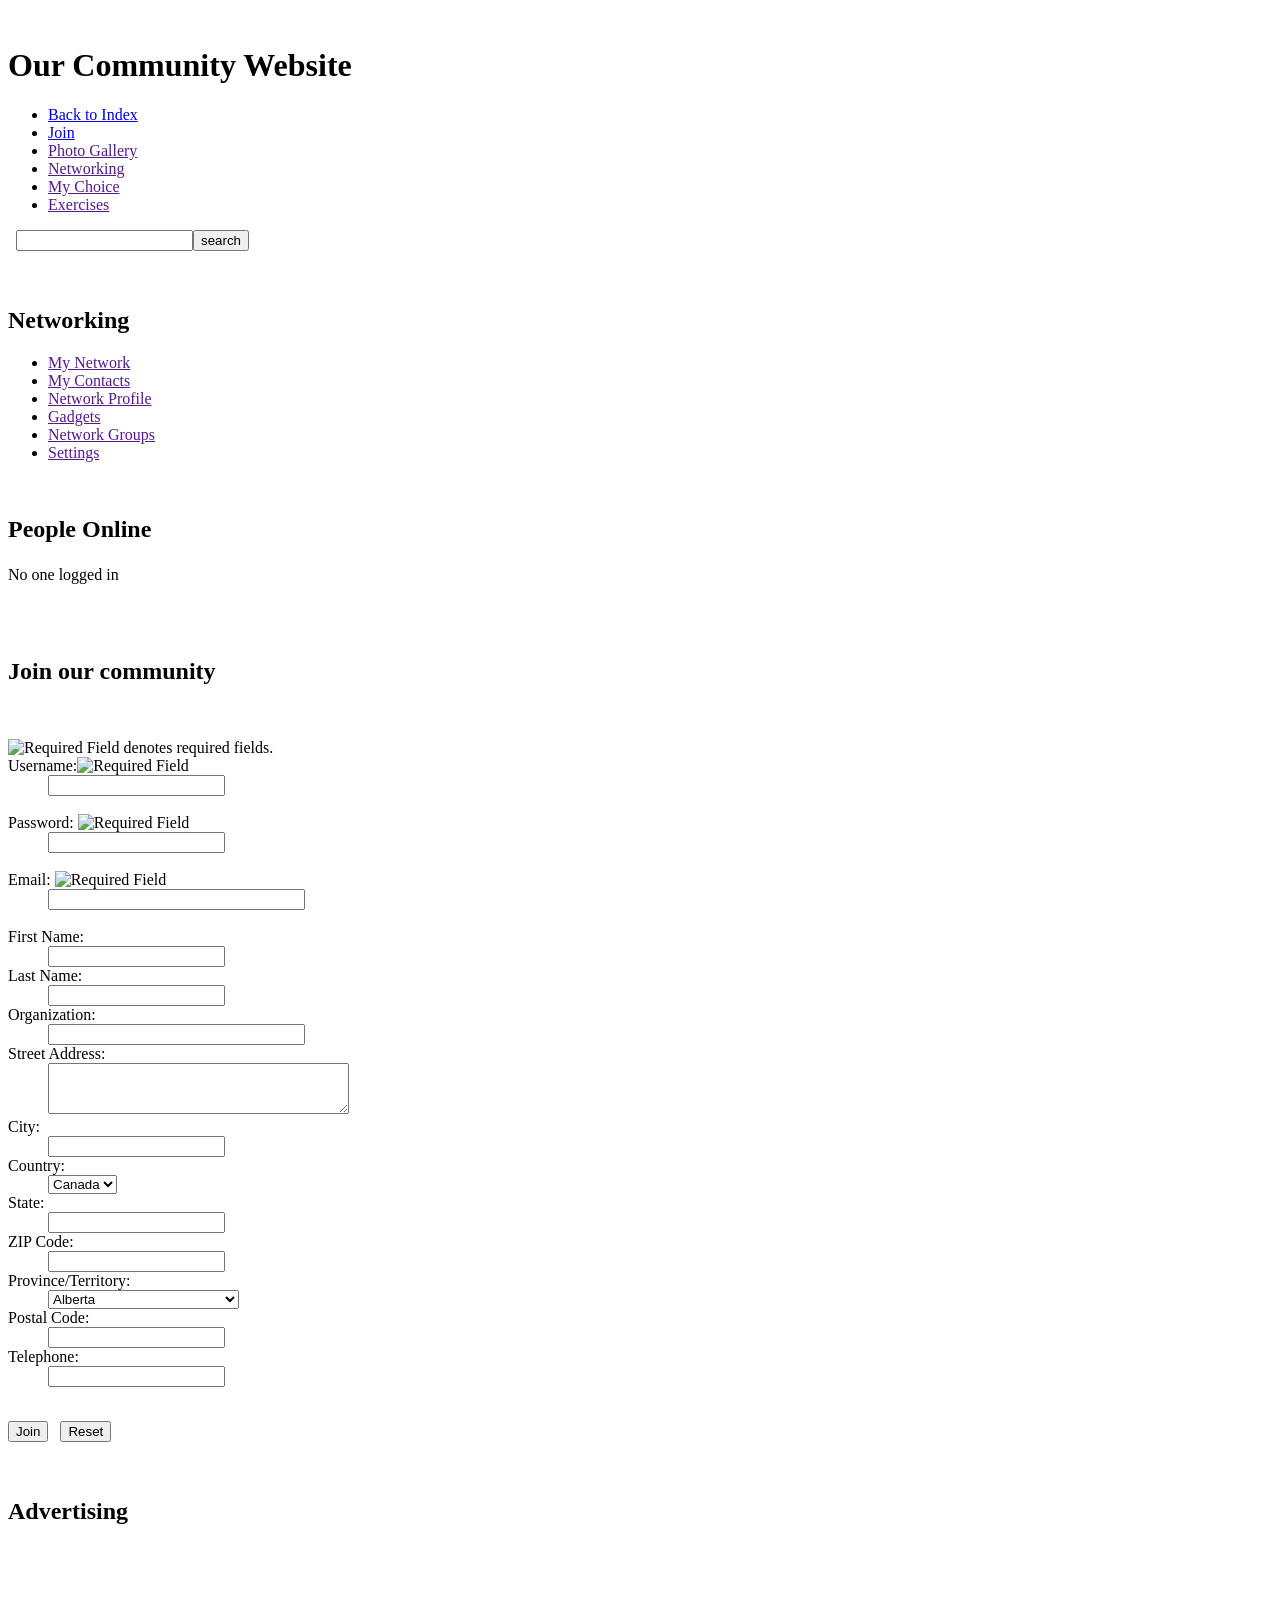
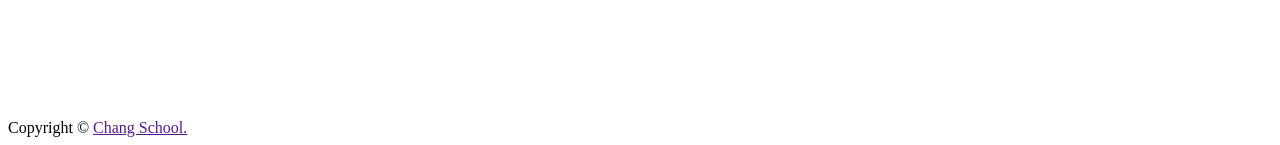
==== landmarks.html @ 8144ad6c "landmarks complete, used VoiceOver since ChromeVox is deprecated" ====
<!DOCTYPE html>
<html xmlns="http://www.w3.org/1999/xhtml" xml:lang="en" lang="en">
    <head>
        <title>Our Community Website: Landmarks and other Static WAI-ARIA</title>
        <meta http-equiv="Content-Type" content="text/html; charset=UTF-8">
        <meta name="description" content="test">
        <link rel="stylesheet" href="styles.css" type="text/css">

        <script src="join.lib.js"></script>
		<script src="join.js"></script>
    </head>
<body> 
<div id="top-bar">&nbsp; </div>
<div class="page_wrapper">
	<div role="banner" id="header">
		<div id="course_title_container" style="left:1em;">		
			<h1 id="section-title">Our Community Website</h1>
		</div>
	</div>

	<div role="navigation" class="" style="z-index: auto; position: static; top: auto;" id="lrg_topnav">
		<div style="width: 100%;" id="topnavlistcontainer" aria-label="main navigation tabs">
			<a id="main-nav"></a>
			<ul style="" id="topnavlist">
			<li><a href="index.html" accesskey="1" title="Back to Index Alt+1">Back to Index</a></li>
				<li><a href="landmarks.html" accesskey="2" title="Join Alt+2" class="active">Join</a></li>
				<li><a href="" class="fake" accesskey="3" title="Photo Gallery Alt+3">Photo Gallery</a></li>
				<li><a href="" class="fake" accesskey="4" title="Networking Alt+4">Networking</a></li>
				<li><a href="" class="fake" accesskey="5" title="Login Alt+5">My Choice</a></li>
				<li><a href="" class="fake" accesskey="6" title="Exercise Home Alt+6">Exercises</a></li> 
			</ul>
		</div> 
	</div>

	<div role="search" class="logoutbar">&nbsp; <input type="text" class="input"><input type="submit" value="search"></div>
	<div class="crumbcontainer">
		<div id="breadcrumbs" tabindex="0" aria-label="breadcrumb links">&nbsp;</div>
	</div>
	<div id="contentwrapper">
		<div id="lrg_content">
			<div role="navigation" id="leftcolumn">
				<a id="menu"></a>
				<div id="side-menu" aria-label="left side, secondary menu" accesskey="0">
					<br/>
					<h2 class="box"><span>Networking</span></h2>
					<div class="box" id="menu_Networking">
						<ul class="social_side_menu">
							<li><a href="" class="fake">My Network</a></li>
							<li><a href="" class="fake">My Contacts</a></li>
							<li><a href="" class="fake">Network Profile</a></li>
							<li><a href="" class="fake">Gadgets</a></li>
							<li><a href="" class="fake">Network Groups</a></li>
							<li><a href="" class="fake">Settings</a></li>
						</ul>
						<div class="divider"></div>
					</div>
				<br/>
					<h2 class="box"><span>People Online</span></h2>
					<div class="box" id="menu_UsersOnline">
						<ul style="padding: 0px; list-style: none;">
							<li style="padding: 3px 0px;" id="mylogin">No one logged in</li>
						</ul>
					</div>
				<br/>
				</div>
			</div>
		</div>	<!-- //end of the left column -->	

		<div id="contentcolumn">
		<div id="message"></div>
		<br style="clear:both;">
		<a id="top"></a>

	<div role="main" class="profile">
		<h2>Join our community</h2>
		<div id="feedback">&nbsp;</div>
		<form role="form" id="join_form">
		<dl>
			<dt>
			<img src="images/required.gif" height="14" width="14" alt="Required Field" /> denotes required fields.<br />
			</dt>
			<dd>
			</dd>
			<dt>
				<label for="username">Username:</label><img src="images/required.gif"  alt="Required Field" class="img" />
			</dt>
			<dd><input role="alert" id="username" class="input" type="text" value="" maxlength="30" size="20" name="username"  aria-required="true" aria-describedby="username_error"><br />
				<span id="username_error">&nbsp;</span><br />
			</dd>
			<dt>
				<label for="password">Password:</label>
				<img src="images/required.gif"  alt="Required Field" />
			</dt>
			<dd>
				<input type="text" name="password" size="20" id="password" value="" class="input" /><br />
				<span id="password_error">&nbsp;</span>
			</dd>
			<dt>
				<label for="email">Email:</label>
				<img src="images/required.gif" class="img"  alt="Required Field"/>
			</dt>
			<dd>    
				<input type="text" name="email" size="30" id="email" value="" class="input"/><br />
				<span id="email_error">&nbsp;</span>
			</dd>
			<dt>
				<label for="fname">First Name:</label>
			</dt>
			<dd>
				<input type="text" name="fname" size="20" id="fname" value="" class="input" />
				<span id="fname_error">&nbsp;</span>
			</dd>
			<dt>
				<label for="lname">Last Name:</label>
			</dt>
			<dd>
				<input type="text" name="lname" size="20" id="lname" value="" class="input" />  
				<span id="lname_error">&nbsp;</span> 
			</dd>

			<dt>
				<label for="org">Organization</label>:
			</dt>
			<dd>
				<input type="text"  class="input" id="org" name="organization" value="" size="30" />
				<span id="org_error">&nbsp;</span>
			</dd>
			<dt>
				<label for="address">Street Address</label>: 
			</dt>
			<dd>
				<textarea  id="address"  class="input" name="address" cols="35" rows="3"></textarea>
				<span id="address_error">&nbsp;</span>
			</dd>
			<dt>
				<label for="city">City</label>: 
			</dt>
			<dd>
				<input type="text" id="city" name="city"  class="input" value="" >
				<span id="city_error">&nbsp;</span>
			</dd>
			<dt>
				<label for="country">Country</label>: 
			</dt>
			<dd>
				<select name="country" id="country">
					<option value="ca">Canada</option>
					<option value="usa">USA</option>
				</select>
				<span id="country_error">&nbsp;</span>
			</dd>
			<dt>
			<dt class="state_block">
						<label for="state">State:</label>
			</dt>
			<dd class="state_block">
				<input type="text" name="state" id="state" maxlength="2" class="input"/>
				<span id="state_error">&nbsp;</span>
			</dd>
			<dt class="state_block">   
				<label for="zip">ZIP Code:</label>
			</dt>
			<dd class="state_block">
				<input type="text" name="zip" id="zip"  class="input"/>
				<span id="zip_error">&nbsp;</span><br />
			</dd>
			<dt class="prov_block">
			<label for="province">Province/Territory:</label>
			</dt>
			<dd class="prov_block">
				<select name="province" id="province" class="input">
					<option value="AB">Alberta</option>
					<option value="BC">British Columbia</option>
					<option value="MB">Manitoba</option>
					<option value="NB">New Brunswick</option>
					<option value="NL">Newfoundland and Labrador</option>
					<option value="NS">Nova Scotia</option>
					<option value="NU">Nunavut</option>
					<option value="NT">Northwest Territories</option>
					<option value="ON">Ontario</option>
					<option value="PE">Prince Edward Island</option>
					<option value="QC">Quebec</option>
					<option value="SK">Saskatchewan</option>
					<option value="YT">Yukon</option>
				</select>
				<span id="province_error">&nbsp;</span>
			</dd>
			<dt class="prov_block">
				<label for="postal">Postal Code:</label>
			</dt>
			<dd class="prov_block">
				<input type="text" name="postal" id="postal" class="input"/>
				<span id="postal_error">&nbsp;</span><br />
			</dd>
			<dt>
				<label for="tele">Telephone</label>:
			</dt>
			<dd>
				<input type="text" id="tele" name="telephone"  class="input" value="" >
				<span id="tele_error">&nbsp;</span>
			</dd>
		</dl>
		<br  style="clear:both;"/>
		<div>
			<input type="button" role="alert" id="join" value="Join" /> &nbsp;
			<input type="button" id="reset_form" value="Reset" /><br />
		</div>
		</form>
		<br  style="clear:both;"/>

		<br style="width:100%;clear:both;" />

	</div>
	<div role="complementary" id="advertising">
		<h2>Advertising</h2>
		<div>
				<img src="images/rum_cover.jpg" alt="" />
				<br style="clear:both;"/>
			</div>
		</div>
	</div>
	<p><br><br>&nbsp;</p>
</div> <!-- end page wrapper --> 
<p><br><br>&nbsp;</p>
</div>

<div role="contentinfo" id="footer"> Copyright &copy; <a href="" class="fake">Chang School.</a></div>

</body>
</html>
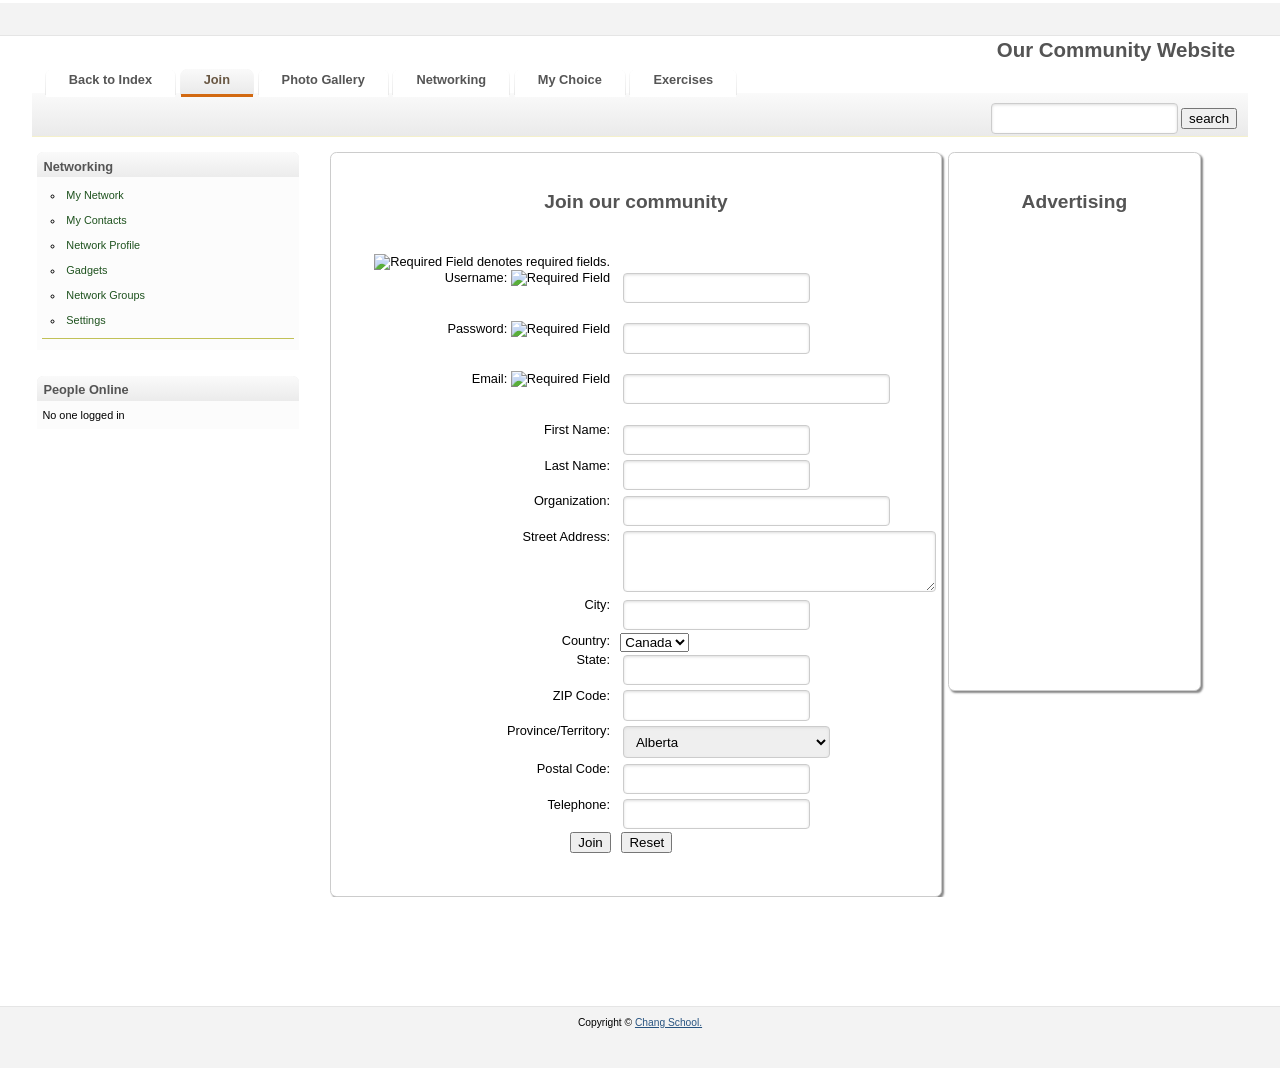
==== commit 17d8c8b3: "updated all but submit and reset buttons - still listed as input elements" ====
--- a/landmarks.html
+++ b/landmarks.html
@@ -32,10 +32,10 @@
 		</div> 
 	</div>
 
-	<div role="search" class="logoutbar">&nbsp; <input type="text" class="input"><input type="submit" value="search"></div>
-	<div class="crumbcontainer">
+	<div role="search" class="logoutbar"><label for="search">&nbsp; <input type="text" class="input"/><input type="submit" value="search"/></label></div>
+	<!-- <div class="crumbcontainer">
 		<div id="breadcrumbs" tabindex="0" aria-label="breadcrumb links">&nbsp;</div>
-	</div>
+	</div> -->
 	<div id="contentwrapper">
 		<div id="lrg_content">
 			<div role="navigation" id="leftcolumn">
@@ -82,90 +82,90 @@
 			<dd>
 			</dd>
 			<dt>
-				<label for="username">Username:</label><img src="images/required.gif"  alt="Required Field" class="img" />
-			</dt>
-			<dd><input role="alert" id="username" class="input" type="text" value="" maxlength="30" size="20" name="username"  aria-required="true" aria-describedby="username_error"><br />
-				<span id="username_error">&nbsp;</span><br />
-			</dd>
-			<dt>
-				<label for="password">Password:</label>
+				<label for="username">Username: <img src="images/required.gif"  alt="Required Field" class="img" /></label>
+			</dt>
+			<dd><input id="username" class="input" type="text" value="" maxlength="30" size="20" name="username"  aria-required="true" aria-describedby="username_error" /><br />
+				<span role="alert" id="username_error">&nbsp;</span><br />
+			</dd>
+			<dt>
+				<label for="password">Password: </label>
 				<img src="images/required.gif"  alt="Required Field" />
 			</dt>
 			<dd>
 				<input type="text" name="password" size="20" id="password" value="" class="input" /><br />
-				<span id="password_error">&nbsp;</span>
-			</dd>
-			<dt>
-				<label for="email">Email:</label>
+				<span role="alert" id="password_error">&nbsp;</span>
+			</dd>
+			<dt>
+				<label for="email">Email: </label>
 				<img src="images/required.gif" class="img"  alt="Required Field"/>
 			</dt>
 			<dd>    
 				<input type="text" name="email" size="30" id="email" value="" class="input"/><br />
-				<span id="email_error">&nbsp;</span>
-			</dd>
-			<dt>
-				<label for="fname">First Name:</label>
+				<span role="alert" id="email_error">&nbsp;</span>
+			</dd>
+			<dt>
+				<label for="fname">First Name: </label>
 			</dt>
 			<dd>
 				<input type="text" name="fname" size="20" id="fname" value="" class="input" />
-				<span id="fname_error">&nbsp;</span>
-			</dd>
-			<dt>
-				<label for="lname">Last Name:</label>
+				<span role="alert" id="fname_error">&nbsp;</span
+			</dd>
+			<dt>
+				<label for="lname">Last Name: </label>
 			</dt>
 			<dd>
 				<input type="text" name="lname" size="20" id="lname" value="" class="input" />  
-				<span id="lname_error">&nbsp;</span> 
-			</dd>
-
-			<dt>
-				<label for="org">Organization</label>:
+				<span role="alert" id="lname_error">&nbsp;</span>
+			</dd>
+
+			<dt>
+				<label for="org">Organization: </label>
 			</dt>
 			<dd>
 				<input type="text"  class="input" id="org" name="organization" value="" size="30" />
-				<span id="org_error">&nbsp;</span>
-			</dd>
-			<dt>
-				<label for="address">Street Address</label>: 
+				<span role="alert" id="org_error">&nbsp;</span>
+			</dd>
+			<dt>
+				<label for="address">Street Address:  </label>
 			</dt>
 			<dd>
 				<textarea  id="address"  class="input" name="address" cols="35" rows="3"></textarea>
-				<span id="address_error">&nbsp;</span>
-			</dd>
-			<dt>
-				<label for="city">City</label>: 
+				<span role="alert" id="address_error">&nbsp;</span>
+			</dd>
+			<dt>
+				<label for="city">City: </label>
 			</dt>
 			<dd>
 				<input type="text" id="city" name="city"  class="input" value="" >
-				<span id="city_error">&nbsp;</span>
-			</dd>
-			<dt>
-				<label for="country">Country</label>: 
+				<span role="alert" id="city_error">&nbsp;</span>
+			</dd>
+			<dt>
+				<label for="country">Country: </label>
 			</dt>
 			<dd>
 				<select name="country" id="country">
 					<option value="ca">Canada</option>
 					<option value="usa">USA</option>
 				</select>
-				<span id="country_error">&nbsp;</span>
+				<span role="alert" id="country_error">&nbsp;</span>
 			</dd>
 			<dt>
 			<dt class="state_block">
-						<label for="state">State:</label>
+				<label for="state">State: </label>
 			</dt>
 			<dd class="state_block">
 				<input type="text" name="state" id="state" maxlength="2" class="input"/>
-				<span id="state_error">&nbsp;</span>
+				<span role="alert" id="state_error">&nbsp;</span>
 			</dd>
 			<dt class="state_block">   
-				<label for="zip">ZIP Code:</label>
+				<label for="zip">ZIP Code: </label>
 			</dt>
 			<dd class="state_block">
 				<input type="text" name="zip" id="zip"  class="input"/>
-				<span id="zip_error">&nbsp;</span><br />
+				<span role="alert" id="zip_error">&nbsp;</span><br />
 			</dd>
 			<dt class="prov_block">
-			<label for="province">Province/Territory:</label>
+			<label for="province">Province/Territory: </label>
 			</dt>
 			<dd class="prov_block">
 				<select name="province" id="province" class="input">
@@ -183,21 +183,21 @@
 					<option value="SK">Saskatchewan</option>
 					<option value="YT">Yukon</option>
 				</select>
-				<span id="province_error">&nbsp;</span>
+				<span role="alert" id="province_error">&nbsp;</span>
 			</dd>
 			<dt class="prov_block">
-				<label for="postal">Postal Code:</label>
+				<label for="postal">Postal Code: </label>
 			</dt>
 			<dd class="prov_block">
 				<input type="text" name="postal" id="postal" class="input"/>
-				<span id="postal_error">&nbsp;</span><br />
-			</dd>
-			<dt>
-				<label for="tele">Telephone</label>:
+				<span role="alert" id="postal_error">&nbsp;</span><br />
+			</dd>
+			<dt>
+				<label for="tele">Telephone: </label>
 			</dt>
 			<dd>
 				<input type="text" id="tele" name="telephone"  class="input" value="" >
-				<span id="tele_error">&nbsp;</span>
+				<span role="alert" id="tele_error">&nbsp;</span>
 			</dd>
 		</dl>
 		<br  style="clear:both;"/>
--- a/styles.css
+++ b/styles.css
@@ -0,0 +1,595 @@
+html,body{
+	height:100%;
+}
+
+body {
+	font-family: Arial, Helvetica, sans-serif;
+	width:100%;
+	font-size:.8em;
+	margin:0;
+	margin-top:.2em;
+	background-color: #ffffff;
+
+}
+.error{
+    color:red;
+}
+.input {
+    border: 1px solid #ccc;
+    border-radius: 4px;
+    box-shadow: 0 1px 3px #ddd inset;
+    box-sizing: border-box;
+    display: inline-block;
+    margin: 0.2em;
+    padding: 0.5em 0.6em;
+}
+.profile{
+    text-align:center;
+    margin-left:auto;
+    margin-right:auto;
+    background-color: white;
+    border: 1px solid #cccccc;
+    border-radius: 0.5em;
+    box-shadow: 2px 2px 2px #888888;
+    color: black;
+    font-weight: normal;
+    margin-left: auto;
+    margin-right: auto;
+    padding: 1em;
+    width: 65%;
+    float:left;
+}
+.profile h3{
+    float:left;
+    clear:both;
+    width:100%;
+}
+.profile dl {
+    width: 53em;
+    margin: .8em;
+    list-style-type: none;
+}
+
+.profile dt{
+    float:left;
+    clear:left;
+    text-align:right;
+    width: 20em;
+}
+
+.profile dd{
+    text-align:left;
+    float:left;
+    margin-left: .8em;
+} 
+#join_form{
+	width:95%;
+}
+
+.hide{
+    display:none;
+}
+.show{
+    display:inline;
+}
+.buttons{
+    width:5em;
+    margin-left:auto;
+    margin-right:auto;
+}
+
+.feedback{
+    background-color:green;
+    font-weight:700;
+    color:#ffffff;
+    width:60%;
+    margin-left:auto;
+    margin-right:auto;
+    padding: 1em;
+}
+fieldset.group_form{
+	width:50%;
+	margin:.5em;
+   	min-height: 170px;
+	padding:.5em;
+	background-color:#ffffff;
+	border:1px solid #DED29E;
+
+
+}
+fieldset.group_form.collapsed{
+	border:none;
+	background-color:inherit;
+}
+legend.group_form{
+	/* border:1px #6D7B8D solid; */
+	background-color: #F5F9FC;
+	font-size:1.2em;
+	font-weight: 600;
+	color: black;
+	padding: .7em;
+	border-radius: .2em;
+	border: 1px solid #ded29e;
+
+}
+div.input-form {
+	width: 90%; 
+	float:left;
+	margin-left:auto; 
+	margin-right:auto;
+	background-color:#FCFCFC;
+	margin-bottom: 10px;
+	line-height:120%;
+	padding:.2em 0 .2em .2em;
+
+}
+
+.page_wrapper{
+	width:95%;
+	margin-left:auto;
+	margin-right:auto;
+	background-color: #ffffff;
+}
+p {
+	margin: 0.5em 0em 1em 0em;
+	text-align: justify;
+	line-height: 150%;
+}
+
+p a {
+	text-decoration: underline;
+}
+
+p a:visited {
+	color: #3F2670;
+	background-color: transparent;
+}
+
+p a:active {
+	color: #A50707;
+	background-color: transparent;
+}
+
+h1, h2, h3, h4, h5, h6 {
+	color: #545454;
+	font: 100% Verdana, Helvetica, Arial, sans-serif;
+	font-weight: bold;
+	padding-top: 0.5em;
+}
+
+h1 {
+	font-size: 160%;
+	margin-bottom: .3em;
+}
+
+h1#section-title {
+	float: right;
+	margin-left:1em;
+	margin-top:-1em;
+	white-space: nowrap;
+	
+}
+
+h2 {
+	font-size: 150%;
+}
+
+h2.sidebox{
+	font-size: 110%;
+}
+
+h2.box{
+	font-size: 110%;
+}
+
+h2.page-title {
+	clear:right;
+	padding:0px;
+}
+
+h3 {
+	font-size: 130%;
+}
+
+h4 {
+	font-size: 120%;
+}
+
+h5 {
+	font-size: 100%;
+}
+
+
+/* list attributes */
+ul {
+	font-family: Verdana, Helevetica, Arial, sans-serif;
+	margin-bottom: 0px;
+	margin-top: 0px;
+	margin-right: 0px;
+	padding:0px;
+}
+
+li {
+	font-family: Verdana, Helevetica, Arial, sans-serif;
+	margin-bottom: 0px;
+	margin-top: 0px;
+	margin-right: 0px;
+}
+
+/* link attributes */
+a:link, a:visited  {
+	color: #285481;
+}
+
+a:hover {
+	color: #932318;
+	/* color:#ffffff; */
+}
+
+a:active {
+	color: #932318;
+}
+
+/* align text to the left */
+.left {
+	text-align: left;
+}
+
+/* main submit button */
+.button {
+    width:5em;
+  	color: #777777;
+	font-weight: normal;
+	border:  #AAA  solid 1px;
+	border-radius: .3em .3em .3em .3em;
+	-moz-border-radius: .3em .3em .3em .3em
+}
+
+.button:focus, .button:hover {
+    background-color: #EAEAEA;;
+    border:1px solid #E5E5E5;
+
+}
+
+.button:active {
+    background-color: #685642;
+    color: #F4F0CB;
+}
+
+div#breadcrumbs {
+	clear:both;
+	font-size: 0.85em;
+	padding-left:.5em;
+	margin-top:-.3em;
+	margin-left:-.2em;
+	padding: 0em 0em .2em .2em;
+	float:left;
+	width:99.8%;
+	border-bottom:1px solid #DED29E;
+	background-color: #F5F9FC;
+}
+
+#header{
+	background-image: url('images/mesh-pattern.jpg'); 
+	background-repeat: repeat-x;
+	height:4.5em;
+	margin-bottom:-3em;
+	padding-bottom: 2.2em;
+	background-size:165px 153px;
+}
+
+#top-bar{
+	background-color:#F3F3F3;
+	border-bottom: 1px solid #E5E5E5;
+	height:2.5em;
+}
+
+h2.box {
+	font-size:1em;
+	padding: 2px;
+	border-radius: .5em .5em 0em 0em;
+	-moz-border-radius: .5em .5em 0em 0em;
+	padding:.5em;
+    margin-bottom:-.3em;
+	background-image: linear-gradient(#FAFAFA, #EAEAEA);
+	background-color: #EAEAEA; 
+	border-bottom:1px solid #F4F0CB;
+}
+
+div.box {
+	padding: .5em;
+	background-color: #FCFCFC;
+	color: black;
+	font-size:0.85em;
+	font-weight: normal;
+	-moz-border-radius: .0em .0em .5em .5em;
+}
+
+div.box a:link {
+	text-decoration: none;
+}
+
+div.box a:visited {
+	color: #1E521E;
+	text-decoration: none;
+}
+
+div.box a:hover {
+	text-decoration: underline;
+}
+
+div.box h1, 
+div.box h2, 
+div.box h3, 
+div.box h4 {
+	margin: 0;
+	padding: 0;
+}
+
+/* floating layout */
+#contentwrapper{
+	float: left;
+	width: 100%;
+    overflow:auto;
+
+}
+#contentcolumn {
+	padding-right: 1.5em;
+	padding-left: 1.5em;
+	overflow:auto;
+}
+
+#leftcolumn{
+	float: left;
+	width:21em;
+	overflow: hidden;
+	margin: -10px 5px 0;
+}
+
+#footer{
+    font-size:.8em;
+    border-top: 1px solid #E5E5E5;
+	width: 100%;
+	text-align: center;
+	padding: 1em 0 .5em 0;
+	height:4.5em;
+	background-color:#F3F3F3;
+	margin-top:1em;
+}
+
+div#topnavlistcontainer {
+    height:1.8em;
+	width:100%;
+	margin-top:-2.8em;
+	padding-top:1.8em;
+	margin-bottom:-.5em;
+	padding-bottom:.5em;
+	float:left;
+    margin-right: -14px !important;
+    overflow-x:none;
+    overflow-y: hidden;
+}
+ul#topnavlist {
+	padding: 0;
+	padding-left:1em;
+	padding-bottom: 1em;
+	margin-right: auto;
+	margin-left: auto;
+	margin-bottom: -2px;
+
+	height:1.8em;
+	white-space:nowrap;
+
+}
+
+ul#topnavlist li {
+
+	list-style: none;
+	display: inline-block;
+	height:1.9em;
+	border-top: 1px solid transparent;
+	border-left:1px solid transparent;
+	border-right:1px solid transparent;
+    border-bottom: 3px solid transparent;
+	border-radius: .5em .5em 0em 0em;
+	-moz-border-radius: .5em .5em 0em 0em;	
+	background-image: linear-gradient(#FAFAFA, #EAEAEA);
+
+
+}
+
+ul#topnavlist li, ul#topnavlist li a:hover, ul#topnavlist li a:focus, ul#topnavlist li a.active {
+	/*background-color:  #B7C68B; */
+	color: #685642;
+	background-color: #F3F3F3;
+	background-image: linear-gradient(#FAFAFA, #EAEAEA);
+	text-decoration:none;
+	border-radius: .5em .5em 0em 0em;
+	-moz-border-radius: .5em .5em 0em 0em;
+	
+
+}
+
+ul#topnavlist li a.active {
+	border-bottom: 3px solid #D26911;
+}
+ul#topnavlist li a:hover, ul#topnavlist li a:focus{
+	border-bottom: 3px solid #D26911;
+
+}
+ul#topnavlist li a {
+    /* The normal, unselected tabs. They are all links */
+	color: #555;
+	font-weight:bold;
+	text-decoration:none;
+	background-color:white;
+	border-radius: .5em .5em 0em 0em;
+	-moz-border-radius: .5em .5em 0em 0em;
+	padding: .2em 1.8em .6em 1.8em;
+	margin-bottom:0em;
+	border-bottom: 3px solid transparent;
+	
+
+}
+
+
+ul#topnavlist li a.selected {
+    /* The selected tab. There's only one of these */
+	color: #555;
+	font-weight: normal;
+	border-radius:.3em .3em 0em 0em;
+	-moz-border-radius: .3em .3em 0em 0em;
+	padding: 1em 1.8em 1.1em 1.8em;
+	margin-bottom:0em;
+}
+
+#side-menu{
+	overflow:hidden; 
+	width:20.5em;
+	padding-bottom:.3em; 
+	padding-right:.5em;
+    margin-bottom:1em;
+}
+
+
+
+.logoutbar{
+	background-color: #F3F3F3;        
+    background-image: linear-gradient(#FAFAFA, #EAEAEA);
+    font-size:0.85em; 
+    border-bottom:1px solid #F4F0CB; 
+    height:2.5em;
+    text-align:right;
+    padding-right:1em;
+    padding-top:.7em;
+    padding-bottom:.7em;
+    clear:both;
+}
+
+.crumbcontainer{
+	padding:0;
+	width:100%;
+	height:1.5em;
+	clear:both;
+	padding:3px;
+	float:left;
+
+}
+#course_title_container{
+	float:right;
+	clear:both;
+	margin-top:1em;
+	margin-right:1em;
+}
+
+
+/* Left Side menu */
+
+ul.social_side_menu {
+	padding-left: 2em;
+}
+ul.social_side_menu li {
+	padding: 0.6em 0.2em;
+	list-style: circle;
+}
+
+div .divider {
+	border-bottom:1px solid #C1C157; 
+	padding-bottom:0.5em; 
+	margin-bottom:0.5em;
+}
+
+/* Right side column */
+
+#advertising{
+    text-align:center;
+    height: 40em;
+    margin-left:auto;
+    margin-right:auto;
+    background-color: white;
+    border: 1px solid #cccccc;
+    border-radius: 0.5em;
+    box-shadow: 2px 2px 2px #888888;
+    color: black;
+    font-weight: normal;
+    margin-left: .5em;
+    margin-right: auto;
+    padding: 1em;
+    width: 25%;
+    float:left;
+}
+
+#advertising h2{
+    margin-left:auto;
+    margin-right:auto;
+}
+#advertising img{
+	height:auto;
+	width:80%;
+	clear:both;
+}
+@media screen and (max-width: 1220px) {
+
+    body{
+		font-size:.8em;
+    }
+	#advertising{
+		margin-top:1em;
+		width:90%;
+		margin-left:0;
+	}
+	#advertising img{
+		height:auto;
+		width:60%;
+		clear:both;
+	}
+    .profile{
+        float:left;
+        clear:both;
+        text-align:left;
+        width:auto;
+        width: 90%;
+    }
+    .profile > dl > dd> img{
+        height:70px;
+    }
+    .profile > dl > dt> img{
+        height:20px;
+    }
+    .profile h3{
+        float:none;
+        clear:both;
+        width:90%;
+    }
+    .profile dl {
+		float:left;
+        width: 100%;
+    }
+    .profile dt{
+        font-weight:bold;
+        text-align:left;
+        width: 100%;
+        float:left;
+        clear:left;
+    }
+    .profile dd{
+        text-align:left;
+        float:left;
+        clear:both;
+        margin-bottom:.3em;
+    }
+}
+@media screen and (max-width: 820px) {
+	.page_wrapper{
+		width:100%;
+	}
+	#leftcolumn{
+		float:none;
+		width:100%;
+		padding:1em;
+	}
+	#side-menu{
+		float:none;
+		width:90%
+	}
+}
